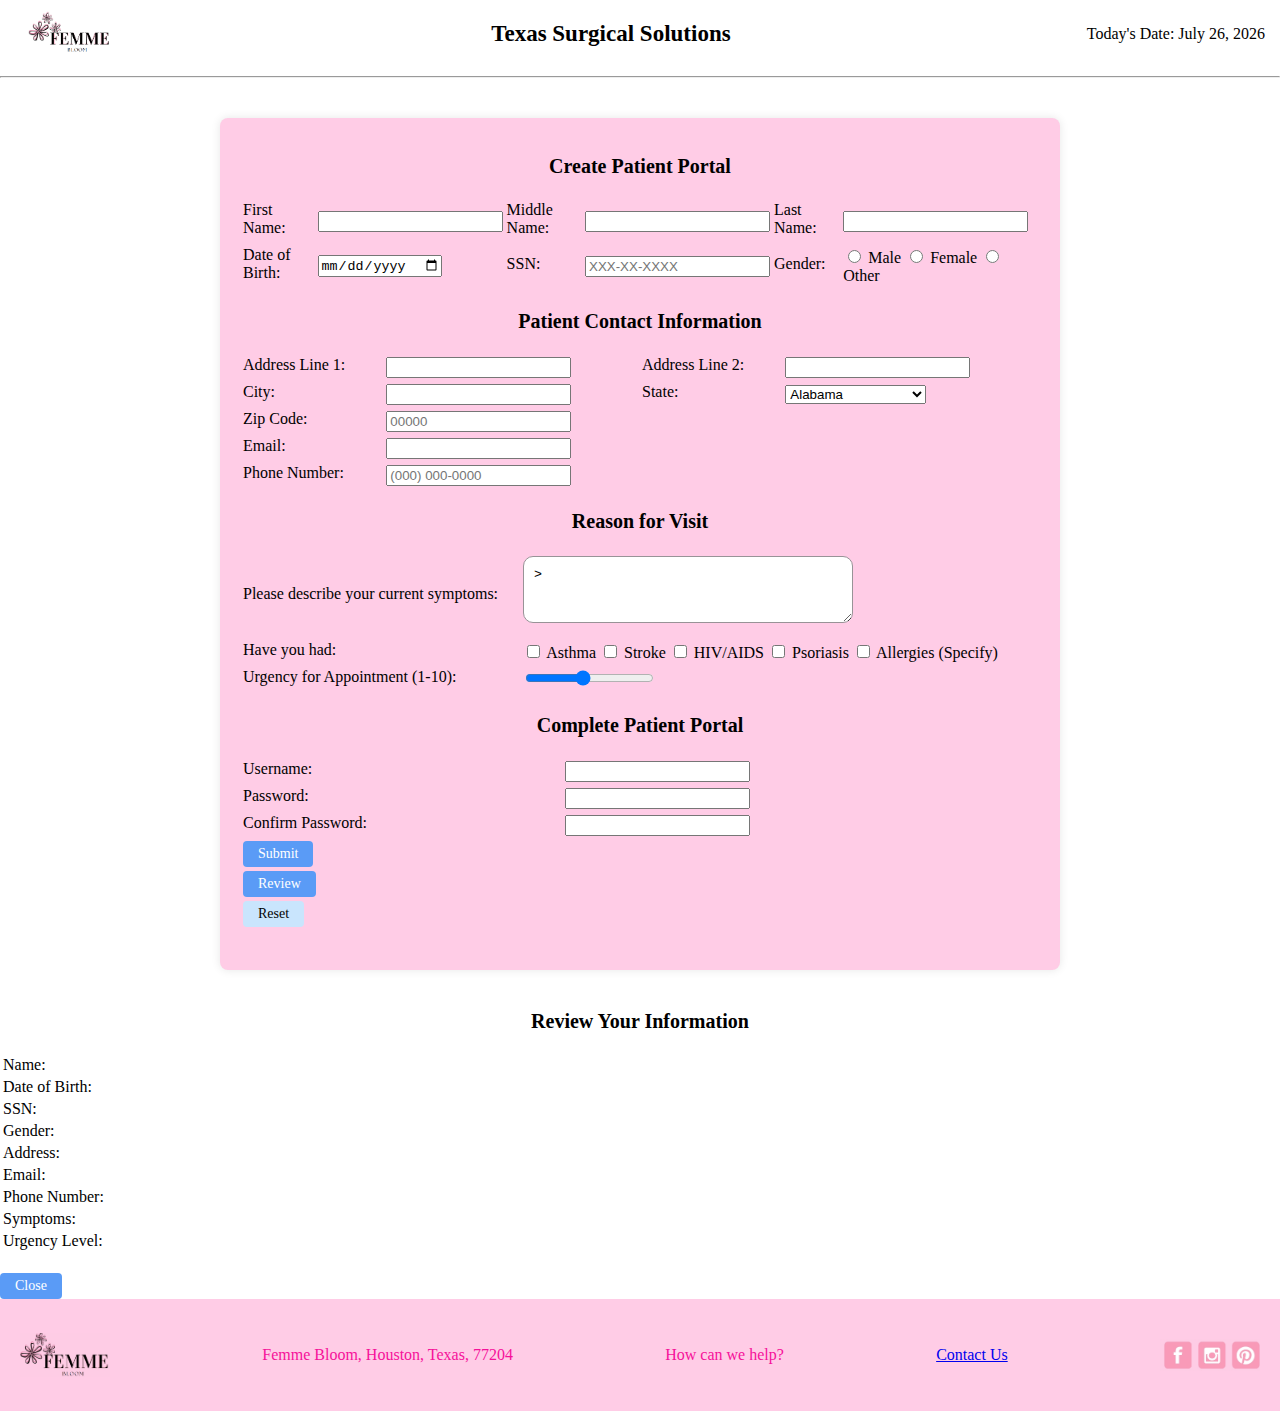
==== index.html @ fa5fbbbe "Update index.html" ====
<!DOCTYPE html>
<!--Name: Maria Liendo
    File: homework3.html  
    Date Created: 2025-02-26
    Date Updated: 2025-04-07
    Purpose: MIS 3371 Homework 3 for Patient Registration Form Validation-->
<html>
    <head>
        <meta name="viewport" content="width=device-width, initial-scale=1.0">
        <title>Patient Registration Form</title>
        <link rel="stylesheet" href="style3.css">
    </head>
    <body>
        <div class="banner">
            <img src="../Femme_logo_white.png" alt="Femme Bloom Logo" class="logo">
            <h1>Texas Surgical Solutions</h1>
            <p>Today's Date: <span id="date"></span></p>
            <script>
                const today = new Date();
                const options = { year: 'numeric', month: 'long', day: 'numeric' };
                const formattedDate = today.toLocaleDateString('en-US', options);
                document.getElementById('date').textContent = formattedDate;
            </script>
        </div>

        <hr>
        <form action="Homework3.html" onsubmit="validatePasswords()">
            <h2>Create Patient Portal</h2>
            <table>
    <tr>
        <td><label for="first_name">First Name:</label></td>
      
        <td> <input type="text" id="first_name" name="first_name" 
               pattern="[A-Za-z]{2,30}" required 
               title="Enter a valid first name (only letters, 2 to 30 characters)." 
               oninput="validateName(this)"></td>
      
        <td><label for="middle_name">Middle Name:</label></td>
        <td><input type="text" id="middle_name" name="middle_name" 
               pattern="[A-Za-z]{1,30}" 
               title="Only letters are allowed for the middle name (1 to 30 characters, blank is okay)." 
               oninput="validateMiddleName(this)"></td>
      
        <td><label for="last-name">Last Name:</label></td>
        <td><input type="text" id="last_name" name="last_name" 
               pattern="[A-Za-z]{2,30}" required 
               title="Enter a valid last name (only letters, 2 to 30 characters)."></td>    
    </tr>

    <tr>
        <td><label for="dob">Date of Birth:</label></td>
        <td><input type="date" id="dob" name="dob"  onblur="validateDOB(this) max="2025-03-04" min="1905-03-03" required title="Please select your birth date."></td>
        <td><label for="ssn">SSN:</label></td>
        <td><input type="text" id="ssn" name="ssn" maxlength="11" placeholder="XXX-XX-XXXX" required title="Please enter your Social Security Number in the format XXX-XX-XXXX."></td>
        <td><label>Gender:</label></td>
        <td>
            <input type="radio" id="male" name="gender" value="male" title="Select your gender as Male."> Male
            <input type="radio" id="female" name="gender" value="female" title="Select your gender as Female."> Female
            <input type="radio" id="other" name="gender" value="other" title="Select if you prefer another gender."> Other
        </td>
    </tr>
</table>

<h2>Patient Contact Information</h2>
<table>
    <tr>
        <td><label for="address1">Address Line 1:</label></td>
        <td><input type="text" id="address1" name="address1" maxlength="30" title="Enter your primary address line."></td>
        <td><label for="address2">Address Line 2:</label></td>
        <td><input type="text" id="address2" name="address2" maxlength="30" title="Enter additional address information (if applicable)."></td>
    </tr>
    <tr>
        <td><label for="city">City:</label></td>
        <td><input type="text" id="city" name="city" maxlength="30" title="Enter your city of residence."></td>
        <td><label for="state">State:</label></td>

                    <td>
                        <select id="state" name="state" required title="Select your state of residence.">
                            <option value="AL">Alabama</option>
                            <option value="AK">Alaska</option>
                            <option value="AZ">Arizona</option>
                            <option value="AR">Arkansas</option>
                            <option value="CA">California</option>
                            <option value="CO">Colorado</option>
                            <option value="CT">Connecticut</option>
                            <option value="DE">Delaware</option>
                            <option value="DC">District Of Columbia</option>
                            <option value="FL">Florida</option>
                            <option value="GA">Georgia</option>
                            <option value="HI">Hawaii</option>
                            <option value="ID">Idaho</option>
                            <option value="IL">Illinois</option>
                            <option value="IN">Indiana</option>
                            <option value="IA">Iowa</option>
                            <option value="KS">Kansas</option>
                            <option value="KY">Kentucky</option>
                            <option value="LA">Louisiana</option>
                            <option value="ME">Maine</option>
                            <option value="MD">Maryland</option>
                            <option value="MA">Massachusetts</option>
                            <option value="MI">Michigan</option>
                            <option value="MN">Minnesota</option>
                            <option value="MS">Mississippi</option>
                            <option value="MO">Missouri</option>
                            <option value="MT">Montana</option>
                            <option value="NE">Nebraska</option>
                            <option value="NV">Nevada</option>
                            <option value="NH">New Hampshire</option>
                            <option value="NJ">New Jersey</option>
                            <option value="NM">New Mexico</option>
                            <option value="NY">New York</option>
                            <option value="NC">North Carolina</option>
                            <option value="ND">North Dakota</option>
                            <option value="OH">Ohio</option>
                            <option value="OK">Oklahoma</option>
                            <option value="OR">Oregon</option>
                            <option value="PA">Pennsylvania</option>
                            <option value="RI">Rhode Island</option>
                            <option value="SC">South Carolina</option>
                            <option value="SD">South Dakota</option>
                            <option value="TN">Tennessee</option>
                            <option value="TX">Texas</option>
                            <option value="UT">Utah</option>
                            <option value="VT">Vermont</option>
                            <option value="VA">Virginia</option>
                            <option value="WA">Washington</option>
                            <option value="WV">West Virginia</option>
                            <option value="WI">Wisconsin</option>
                            <option value="WY">Wyoming</option>
                
                        </select>
                    </td>
                </tr>
                <tr>
                    <td><label for="zip">Zip Code:</label></td>
                    <td><input type="text" id="zip" name="zip" pattern="^\d{5}(-\d{4})?$" placeholder="00000" required title="Enter your 5-digit zip code, or a 9-digit code (e.g., 12345-6789)." oninput="validateZip(this)"></td>
    </tr>
    <tr>
        <td><label for="email">Email:</label></td>
        <td><input type="email" id="email" name="email" pattern="[a-zA-Z0-9._%+-]+@[a-zA-Z0-9.-]+\.[a-zA-Z]{2,}" required title="Enter a valid email address." oninput="validateEmail(this)"></td>
    </tr> 
    <tr>
        <td><label for="Phone_Number">Phone Number:</label></td>
        <td><input type="tel" id="Phone_Number" name="Phone_Number" pattern="\(\d{3}\) \d{3}-\d{4}" placeholder="(000) 000-0000" required title="Enter your phone number in the format (XXX) XXX-XXXX." oninput="validatePhone(this)"></td>
    </tr> 
</table>

            <h2>Reason for Visit</h2>
            <table>
                <tr>
                    <td><label for="symptoms">Please describe your current symptoms:</label></td>
                    <td><textarea id="symptoms" name="symptoms" rows="3" cols="50" title=" Please describe any symptoms or concerns you are experiencing.">></textarea></td>
                </tr>
                <tr>
                    <td><label>Have you had:</label></td>
                    <td>
                        <input type="checkbox" id="Asthma" name="Asthma" title="Check if you have a history of asthma."> Asthma
                        <input type="checkbox" id="Stroke" name="Stroke" title="Check if you have had a stroke."> Stroke
                        <input type="checkbox" id="HIV/AIDS" name="HIV/AIDS" title="Check if you have been diagnosed with HIV/AIDS."> HIV/AIDS
                        <input type="checkbox" id="Psoriasis" name="Psoriasis" title="Check if you have psoriasis."> Psoriasis
                        <input type="checkbox" id="Allergies (Specify)" name="Allergies (Specify)" title="Check if you have any allergies (please specify)."> Allergies (Specify)
                    </td>
                </tr>
                <tr>
                    <td><label>Urgency for Appointment (1-10):</label></td>
                    <td><input type="range" id="health" name="health" min="1" max="10" value="5" step="1">
                    <span id="health-value" title="Rate the urgency of your appointment from 1 (low) to 10 (high)."></td>
                </tr>
            </table>

            <h2>Complete Patient Portal</h2>
         <table>
    <tr>
        <td><label for="user_id">Username:</label></td>
        <td><input type="text" id="user_id" name="user_id" pattern="[a-zA-Z][a-zA-Z0-9_-]{4,29}" required title="Enter a username with 5 to 30 characters. Can include letters, numbers, dashes, and underscores.">
        <span id="user_id-error" class="error-msg"></span></td>
    </tr>
    <tr>

        <td><label for="password">Password:</label></td>
        <td>
            <input type="password" id="password" name="password" required title="Please enter your password and ensure it is secure.">
           
        </td>
    </tr>
    <tr>
        <td><label for="re-password">Confirm Password:</label></td>
        <td>
            <input type="password" id="re_password" name="re_password" required title="Re-enter your password to confirm.">
        
            
        </td>
    </tr>
    <tr>
        <td><button type="submit">Submit</button></td>
    </tr>
    <tr>
        <td><button type="button" onclick="reviewForm()">Review</button></td>
    </tr>
    <tr>
        <td><button type="reset">Reset</button></td>
    </tr>
</table> 
        </form>

       <div id="review-section">
           <h2>Review Your Information</h2>
           <table class="review-table">
                <tr>
            <td>Name:</td>
            <td><span id="review_name"></span></td>
        </tr>
        <tr>
            <td>Date of Birth:</td>
            <td><span id="review_dob"></span></td>
        </tr>
        <tr>
            <td>SSN:</td>
            <td><span id="review_ssn"></span></td>
        </tr>
        <tr>
            <td>Gender:</td>
            <td><span id="review_gender"></span></td>
        </tr>
        <tr>
            <td>Address:</td>
            <td><span id="review_address"></span></td>
        </tr>
        <tr>
            <td>Email:</td>
            <td><span id="review_email"></span></td>
        </tr>
        <tr>
            <td>Phone Number:</td>
            <td><span id="review_phone_number"></span></td>
        </tr>
        <tr>
            <td>Symptoms:</td>
            <td><span id="review_symptoms"></span></td>
        </tr>
        <tr>
            <td>Urgency Level:</td>
            <td><span id="review_health"></span></td>
        </tr>
    </table>
    <button id="review-close" onclick="closeReview()">Close</button>
</div>

<div class="footer">
    <img src="Femme logo pink.png" alt="Femme logo pink.png" class="logo">
    <p>Femme Bloom, Houston, Texas, 77204</p>
    <p>How can we help?</p>
    <a href="contact-us.html">Contact Us</a>

    <div class="footer-right">
        <div class="social-media">
            <img src="SocialMedias.png" alt="Social Media Icons" class="media">
        </div>
    </div>
</div>

<script src="./script3.js"></script>

<script>
    document.querySelector("form").addEventListener("submit", function(event) {
        event.preventDefault(); 
        window.location.href = "thankyou.html"; 
    });
</script>

<script>
    document.addEventListener("DOMContentLoaded", function() { 
        const form = document.querySelector("form");

        if (form) {  
            form.addEventListener("submit", function(event) {
                event.preventDefault(); 
                window.location.href = "thankyou.html"; 
            });
        } else {
            console.error("Form element not found.");
        }
    });
</script>

<script>
    document.getElementById("health").addEventListener("input", function () {
    document.getElementById("health-value").textContent = this.value;
});
</script>

</body>
</html>
---- style3.css ----
body {
    font-family: Georgia, 'Times New Roman', Times, serif, sans-serif;
    margin: 0;
    padding: 0;
    box-sizing: border-box;
    background-color: white;
}
.banner {
    display: flex;
    justify-content: space-between;
    align-items: center;
    background-color: #ffffff;
;
    padding: 9px 15px;
}

.logo {
    width: 120px;
    height: auto;
}

h1 {
    color: rgb(0, 0, 0);
    text-align: center;
    font-size: 23px;
    margin: 0;
    flex: 1;
}

#today {
    font-size: 14px;
}

form {
    margin: 40px auto;
    width: 80%;
    max-width: 800px;
    background-color: #ffcce6;
    padding: 20px;
    box-shadow: 0px 0px 10px rgba(0, 0, 0, 0.1);
    border-radius: 8px;
}

h2 {
    text-align: center;
    font-size: 20px;
    margin-bottom: 20px;
}

table {
    width: 100%;
    margin-bottom: 20px;
}

label {
    display: block;
    margin-bottom: 5px;
}

textarea {
    width: 60%;
    padding: 10px;
    margin-bottom: 10px;
    border: 1px solid #989397;
    border-radius: 10px;
    resize: vertical;
}



button {
    font-family: Georgia;
    padding: 5px 15px;
    background-color: #5a9bf6;
    color: white;
    border: none;
    border-radius: 4px;
    cursor: pointer;
    font-size: 14px;
    text-align: center; 
}

button[type="reset"] {
    background-color: #c9e5fd;
    color: rgb(3, 3, 4);
}
           
.footer {
    display: flex;
    justify-content: space-between;
    align-items: center;
    background-color: #ffcce6;
    color: rgb(246, 17, 154);
    padding: 20px;
}

.footer .logo {
    width: 90px;
    height: auto;
}

.footer p {
    margin: 0;
}

.media {
    
    display: block;
    margin: 20px auto;
    width: 100px;
    height: auto;
}
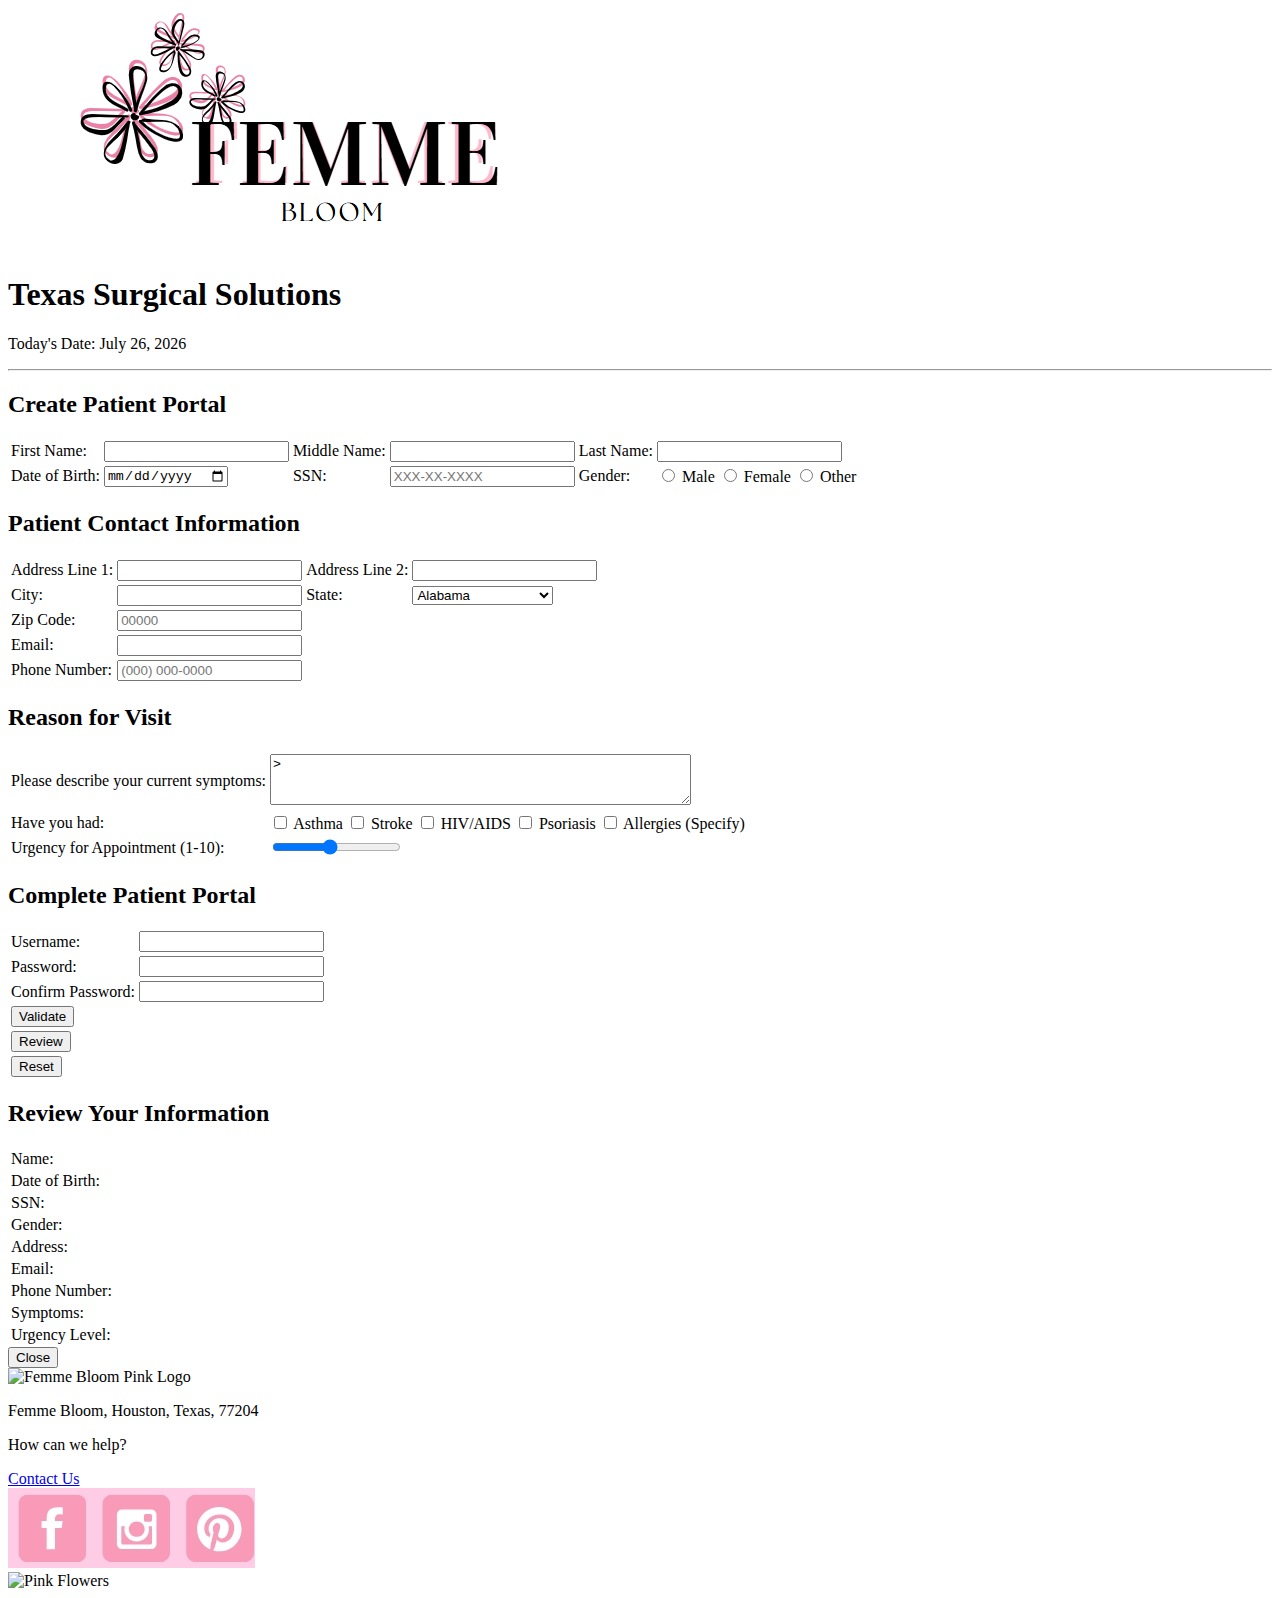
==== commit f55cd835: "Update index.html" ====
--- a/index.html
+++ b/index.html
@@ -1,4 +1,4 @@
-<!DOCTYPE html>
+<!DOCTYPE html> 
 <!--Name: Maria Liendo
     File: homework3.html  
     Date Created: 2025-02-26
@@ -8,7 +8,7 @@
     <head>
         <meta name="viewport" content="width=device-width, initial-scale=1.0">
         <title>Patient Registration Form</title>
-        <link rel="stylesheet" href="style3.css">
+        <link rel="stylesheet" href="../style2.css">
     </head>
     <body>
         <div class="banner">
@@ -24,34 +24,23 @@
         </div>
 
         <hr>
-        <form action="Homework3.html" onsubmit="validatePasswords()">
+        <form action="Homework3.html" id="myForm" onsubmit="event.preventDefault(); submitForm();">
             <h2>Create Patient Portal</h2>
             <table>
     <tr>
         <td><label for="first_name">First Name:</label></td>
-      
-        <td> <input type="text" id="first_name" name="first_name" 
-               pattern="[A-Za-z]{2,30}" required 
-               title="Enter a valid first name (only letters, 2 to 30 characters)." 
-               oninput="validateName(this)"></td>
-      
+        <td><input type="text" id="first_name" name="first_name" pattern="[a-zA-Z][a-zA-Z0-9_-]{4,29}" required title="Enter a valid first name (only letters, 2 to 30 characters)."  oninput="validateFirstName(this)" oninvalid="alert(🌺Please fill out the form🌺)"></td>
         <td><label for="middle_name">Middle Name:</label></td>
-        <td><input type="text" id="middle_name" name="middle_name" 
-               pattern="[A-Za-z]{1,30}" 
-               title="Only letters are allowed for the middle name (1 to 30 characters, blank is okay)." 
-               oninput="validateMiddleName(this)"></td>
-      
+        <td><input type="text" id="middle_name" name="middle_name" pattern="[A-Za-z]?" title="1 character, letters only (blank/null is ok)." oninput="validateMiddleName(this)"></td>
         <td><label for="last-name">Last Name:</label></td>
-        <td><input type="text" id="last_name" name="last_name" 
-               pattern="[A-Za-z]{2,30}" required 
-               title="Enter a valid last name (only letters, 2 to 30 characters)."></td>    
+        <td><input type="text" id="last-name" name="last-name" pattern="[A-Za-z'\-0-9]{1,30}" required title="1 to 30 characters. Letters, apostrophes, numbers 2 to 5 (e.g., '3rd'), and dashes only." oninput="validateLastName(this)"></td>    
     </tr>
 
     <tr>
         <td><label for="dob">Date of Birth:</label></td>
-        <td><input type="date" id="dob" name="dob"  onblur="validateDOB(this) max="2025-03-04" min="1905-03-03" required title="Please select your birth date."></td>
+        <td><input type="date" id="dob" name="dob"  min="1900-01-01" required title="Please select your birth date." onchange="validateDOB(this)"></td>
         <td><label for="ssn">SSN:</label></td>
-        <td><input type="text" id="ssn" name="ssn" maxlength="11" placeholder="XXX-XX-XXXX" required title="Please enter your Social Security Number in the format XXX-XX-XXXX."></td>
+        <td><input type="text" id="ssn" name="ssn" maxlength="11" placeholder="XXX-XX-XXXX" required title="Please enter your Social Security Number in the format XXX-XX-XXXX." onblur="handleSSNInput(this)" onfocus="unmaskSSN(this)"> </td>
         <td><label>Gender:</label></td>
         <td>
             <input type="radio" id="male" name="gender" value="male" title="Select your gender as Male."> Male
@@ -65,13 +54,13 @@
 <table>
     <tr>
         <td><label for="address1">Address Line 1:</label></td>
-        <td><input type="text" id="address1" name="address1" maxlength="30" title="Enter your primary address line."></td>
+        <td><input type="text" id="address1" name="address1"  minlength= "2" maxlength="30" required title="Enter your primary address line."></td>
         <td><label for="address2">Address Line 2:</label></td>
-        <td><input type="text" id="address2" name="address2" maxlength="30" title="Enter additional address information (if applicable)."></td>
+        <td><input type="text" id="address2" name="address2" minlength= "2" maxlength="30" title="Enter additional address information (if applicable)."></td>
     </tr>
     <tr>
         <td><label for="city">City:</label></td>
-        <td><input type="text" id="city" name="city" maxlength="30" title="Enter your city of residence."></td>
+        <td><input type="text" id="city" name="city"  minlength= "2" maxlength="30" required title="Enter your city of residence."></td>
         <td><label for="state">State:</label></td>
 
                     <td>
@@ -133,7 +122,7 @@
                 </tr>
                 <tr>
                     <td><label for="zip">Zip Code:</label></td>
-                    <td><input type="text" id="zip" name="zip" pattern="^\d{5}(-\d{4})?$" placeholder="00000" required title="Enter your 5-digit zip code, or a 9-digit code (e.g., 12345-6789)." oninput="validateZip(this)"></td>
+                    <td><input type="text" id="zip" name="zip" pattern="^\d{5}(-\d{4})?$" maxlength="5" placeholder="00000" required title="Enter your 5-digit zip code, or a 9-digit code (e.g., 12345-6789)." oninput="validateZip(this)"></td>
     </tr>
     <tr>
         <td><label for="email">Email:</label></td>
@@ -141,7 +130,7 @@
     </tr> 
     <tr>
         <td><label for="Phone_Number">Phone Number:</label></td>
-        <td><input type="tel" id="Phone_Number" name="Phone_Number" pattern="\(\d{3}\) \d{3}-\d{4}" placeholder="(000) 000-0000" required title="Enter your phone number in the format (XXX) XXX-XXXX." oninput="validatePhone(this)"></td>
+        <td><input type="tel" id="Phone_Number" name="Phone_Number" pattern="\(\d{3}\) \d{3}-\d{4}" maxlength="14"placeholder="(000) 000-0000" required title="Enter your phone number in the format (XXX) XXX-XXXX." oninput="validatePhone(this)"></td>
     </tr> 
 </table>
 
@@ -169,38 +158,37 @@
             </table>
 
             <h2>Complete Patient Portal</h2>
-         <table>
-    <tr>
-        <td><label for="user_id">Username:</label></td>
-        <td><input type="text" id="user_id" name="user_id" pattern="[a-zA-Z][a-zA-Z0-9_-]{4,29}" required title="Enter a username with 5 to 30 characters. Can include letters, numbers, dashes, and underscores.">
-        <span id="user_id-error" class="error-msg"></span></td>
-    </tr>
-    <tr>
-
-        <td><label for="password">Password:</label></td>
-        <td>
-            <input type="password" id="password" name="password" required title="Please enter your password and ensure it is secure.">
-           
-        </td>
-    </tr>
-    <tr>
-        <td><label for="re-password">Confirm Password:</label></td>
-        <td>
-            <input type="password" id="re_password" name="re_password" required title="Re-enter your password to confirm.">
+            <table>
+                <tr>
+                    <td><label for="user_id">Username:</label></td>
+                    <td><input type="text" id="user_id" name="user_id"  pattern="[a-zA-Z][a-zA-Z0-9_-]{4,29}" required title="Enter a username with 5 to 30 characters. Can include letters, numbers, dashes, and underscores." oninput="validateUserID(this)" required></td>
+                    <span id="userIdError" class="error_message" style="color: red; font-size: 0.9em;"></span>
+                </tr>
+                <tr>
+                    <td><label for="password">Password:</label></td>
+                    <td><input type="password" id="password" name="password" required title=" Please enter your password and ensure it is secure." oninput="validatePassword(this)" required></td>
+                <span id="passwordError" class="error_message" style="color: red; font-size: 0.9em;"></span>
+                </tr>
+                <tr>
+                    <td><label for="re-password">Confirm Password:</label></td>
+                    <td><input type="password" id="re-password" name="re-password"  required title="Re-enter your password to confirm."oninput="validateRepassword(this)" required></td>
+                <span id="repasswordError" class="error-message" style="color: red; font-size: 0.9em;"></span>
+                </tr>
+                <tr>
+                    <!--<td><button type="submit">Submit</button></td>-->
+                    <td>  <!-- Validate Button -->
+                      <button type="button" onclick="validateForm()">Validate</button>
+                    </td>
+                    <td>
+                      <button id="submitButton" style="display:none;" type="submit">Submit</button>
+                    </td>
+                <tr>
         
-            
-        </td>
-    </tr>
-    <tr>
-        <td><button type="submit">Submit</button></td>
-    </tr>
-    <tr>
-        <td><button type="button" onclick="reviewForm()">Review</button></td>
-    </tr>
-    <tr>
-        <td><button type="reset">Reset</button></td>
-    </tr>
-</table> 
+                    <td><button type="button" onclick="reviewForm()">Review</button></td>
+                </tr>
+                    <td><button type="reset">Reset</button></td>
+                </tr>
+            </table>  
         </form>
 
        <div id="review-section">
@@ -247,24 +235,27 @@
 </div>
 
 <div class="footer">
-    <img src="Femme logo pink.png" alt="Femme logo pink.png" class="logo">
+    <img src="../Femme_logo_pink.png" alt="Femme Bloom Pink Logo" class="logo">
     <p>Femme Bloom, Houston, Texas, 77204</p>
     <p>How can we help?</p>
     <a href="contact-us.html">Contact Us</a>
 
     <div class="footer-right">
         <div class="social-media">
-            <img src="SocialMedias.png" alt="Social Media Icons" class="media">
+            <img src="../SocialMedias.png" alt="Social Media Icons" class="media">
         </div>
     </div>
 </div>
+<div id="flowerimage">
+        <img src="../Flower_footer.png" alt="Pink Flowers" id="fixedImage">
+    </div>
 
 <script src="./script3.js"></script>
 
 <script>
     document.querySelector("form").addEventListener("submit", function(event) {
         event.preventDefault(); 
-        window.location.href = "thankyou.html"; 
+        window.location.href = "./Thank-you.html"; 
     });
 </script>
 
@@ -275,13 +266,13 @@
         if (form) {  
             form.addEventListener("submit", function(event) {
                 event.preventDefault(); 
-                window.location.href = "thankyou.html"; 
+                window.location.href = "./Thank-you.html"; 
             });
         } else {
             console.error("Form element not found.");
         }
     });
-</script>
+</script> 
 
 <script>
     document.getElementById("health").addEventListener("input", function () {
@@ -291,3 +282,6 @@
 
 </body>
 </html>
+
+</body>
+</html>
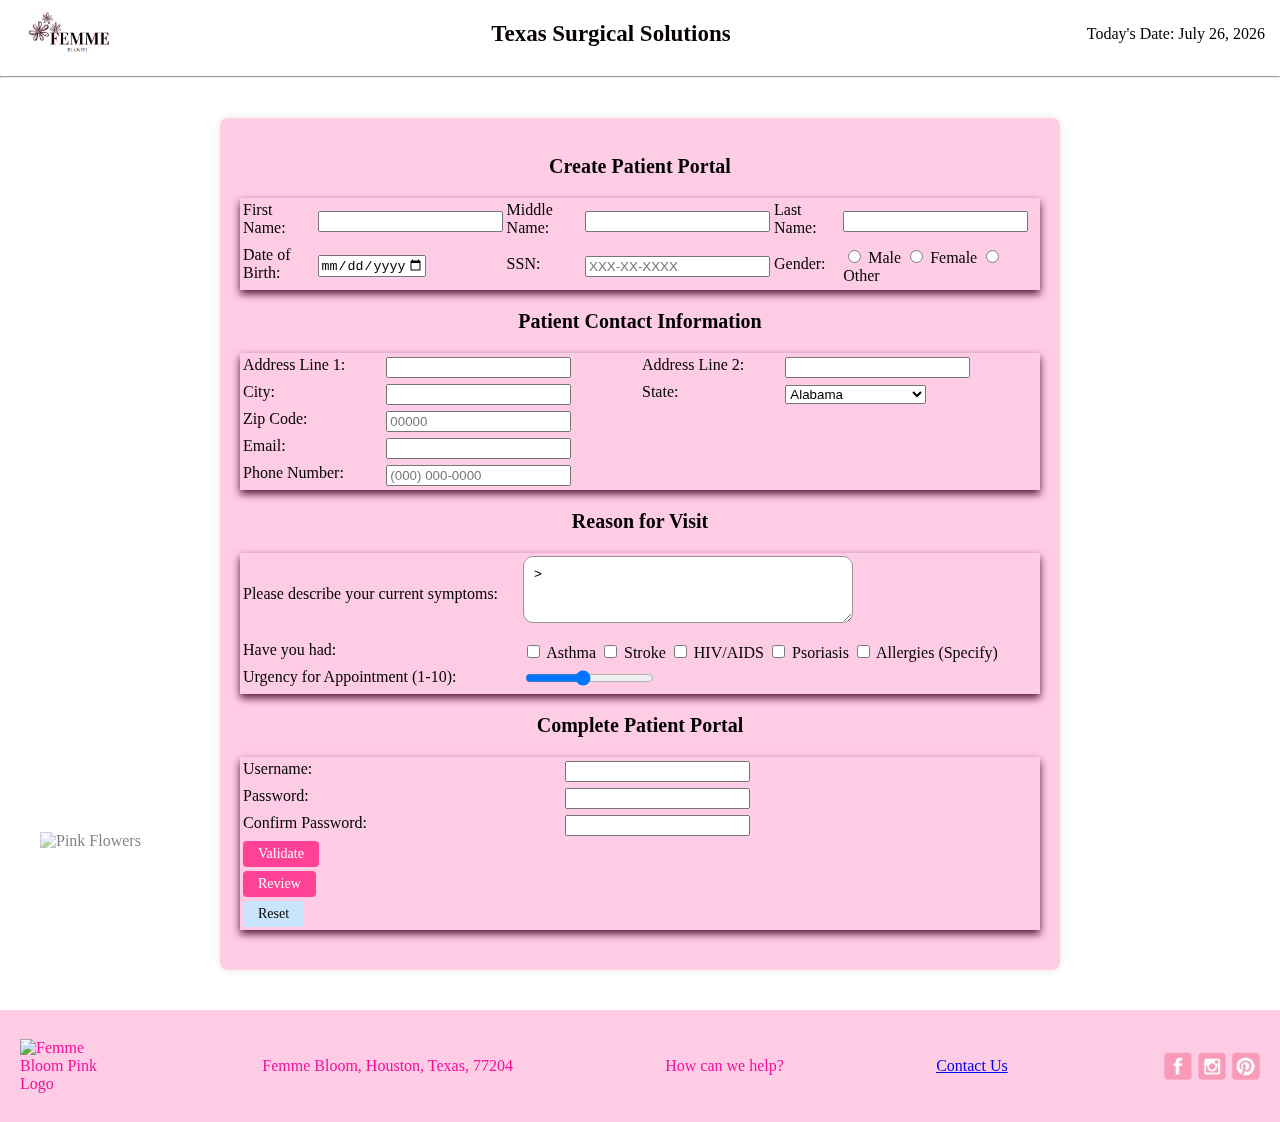
==== commit e536761a: "Update index.html" ====
--- a/index.html
+++ b/index.html
@@ -8,7 +8,7 @@
     <head>
         <meta name="viewport" content="width=device-width, initial-scale=1.0">
         <title>Patient Registration Form</title>
-        <link rel="stylesheet" href="../style2.css">
+        <link rel="stylesheet" href="style3.css">
     </head>
     <body>
         <div class="banner">
@@ -250,12 +250,12 @@
         <img src="../Flower_footer.png" alt="Pink Flowers" id="fixedImage">
     </div>
 
-<script src="./script3.js"></script>
+<script src="script3.js"></script>
 
 <script>
     document.querySelector("form").addEventListener("submit", function(event) {
         event.preventDefault(); 
-        window.location.href = "./Thank-you.html"; 
+        window.location.href = "thankyou.html"; 
     });
 </script>
 
@@ -283,5 +283,3 @@
 </body>
 </html>
 
-</body>
-</html>
--- a/style3.css
+++ b/style3.css
@@ -0,0 +1,208 @@
+ /*Name:  Maria Liendo
+    File: homework3.html 
+    Date Created: 2025-02-26
+    Date Updated: 2025-03-05
+    Purpose: MIS 3371 Homework2 CSS for a Review Registration form*/
+
+    body {
+        font-family: Georgia, 'Times New Roman', Times, serif, sans-serif;
+        margin: 0;
+        padding: 0;
+        box-sizing: border-box;
+        background-color: white;
+    }
+    .banner {
+        display: flex;
+        justify-content: space-between;
+        align-items: center;
+        background-color: #ffffff;
+    ;
+        padding: 9px 15px;
+    }
+    
+    .logo {
+        width: 120px;
+        height: auto;
+    }
+    
+    h1 {
+        color: rgb(8, 1, 5);
+        text-align: center;
+        font-size: 23px;
+        margin: 0;
+        flex: 1;
+    }
+    
+    #today {
+        font-size: 14px;
+    }
+    
+    form {
+        margin: 40px auto;
+        width: 80%;
+        max-width: 800px;
+        background-color: #ffcce6;
+        padding: 20px;
+        box-shadow: 0px 0px 10px rgba(0, 0, 0, 0.1);
+        border-radius: 8px;
+    }
+    
+    h2 {
+        text-align: center;
+        font-size: 20px;
+        margin-bottom: 20px;
+    }
+    
+    table {
+        width: 100%;
+        margin-bottom: 20px;
+        box-shadow: 0 4px 8px #591538;
+    }
+    
+    label {
+        display: block;
+        margin-bottom: 5px;
+    }
+    
+    textarea {
+        width: 60%;
+        padding: 10px;
+        margin-bottom: 10px;
+        border: 1px solid #989397;
+        border-radius: 10px;
+        resize: vertical;
+    }
+    
+    button {
+        font-family: Georgia;
+        padding: 5px 15px;
+        background-color: #ff006fac;
+        color: white;
+        border: none;
+        border-radius: 4px;
+        cursor: pointer;
+        font-size: 14px;
+        text-align: center; 
+
+    }
+    
+    button[type="reset"] {
+        background-color: #c9e5fd;
+        color: rgb(3, 3, 4);
+    }
+    
+    button:hover[type="button"] {
+        background-color: #ff006fac;
+        color: rgb(3, 3, 4);
+        opacity: 0.6;
+    }
+    #review-section {
+        display: none;
+        width: 80%;
+        max-width: 600px;
+        margin: 30px auto;
+        padding: 20px;
+        border: 2px solid #ff99cc;
+        border-radius: 10px;
+        background-color: #fff;
+        box-shadow: 0px 4px 10px #ea1780;
+        text-align: center;
+    }
+    
+    #review-section h2 {
+        color: #333;
+        font-size: 1.5em;
+        margin-bottom: 15px;
+    }
+    
+    .review-table {
+        width: 100%;
+        border-collapse: collapse;
+        margin: 15px 0;
+    }
+    
+    .review-table td {
+        padding: 10px;
+        border-bottom: 1px solid #ff99cc;
+        text-align: left;
+    }
+    
+    .review-table td:first-child {
+        font-weight: bold;
+        color: #444;
+        width: 40%;
+    }
+    
+    .review-table td:last-child {
+        color: #666;
+    }
+    
+    #review-close {
+        display: block;
+        width: 120px;
+        margin: 15px auto;
+        padding: 8px;
+        background-color: #dc3545;
+        color: white;
+        border: none;
+        border-radius: 5px;
+        cursor: pointer;
+        text-align: center;
+        transition: 0.3s;
+    }
+    
+    #review-close:hover {
+        background-color: #c82333;
+    }
+         
+    .footer {
+        display: flex;
+        justify-content: space-between;
+        align-items: center;
+        background-color: #ffcce6;
+        color: rgb(246, 17, 154);
+        padding: 20px;
+    }
+    
+    .footer .logo {
+        width: 90px;
+        height: auto;
+    }
+    
+    .footer p {
+        margin: 0;
+    }
+    
+    .media {
+        
+        display: block;
+        margin: 20px auto;
+        width: 100px;
+        height: auto;
+    }
+
+    #flowerimage {
+        position: fixed;
+        bottom: 50px; /* Adjust based on the footer height */
+        left: 0;
+        width: 100%;
+        display: flex;
+        justify-content: center; /* Center the image horizontally */
+        opacity: 0.5; /* Make the image slightly transparent */
+        z-index: -1; /* Place it behind other content */
+    }
+
+    #fixedImage {
+       width: 100%; /* Adjust the width as needed */
+       max-width: 1200px; /* Optional: limit the size of the image */
+    }
+
+    .validateForm {
+  color: #e63946;         /* a nice red for error */
+  font-size: 0.85rem;
+  font-weight: 500;
+  margin-top: 4px;
+  display: block;
+  font-family: 'Segoe UI', Tahoma, Geneva, Verdana, sans-serif;
+}
+
